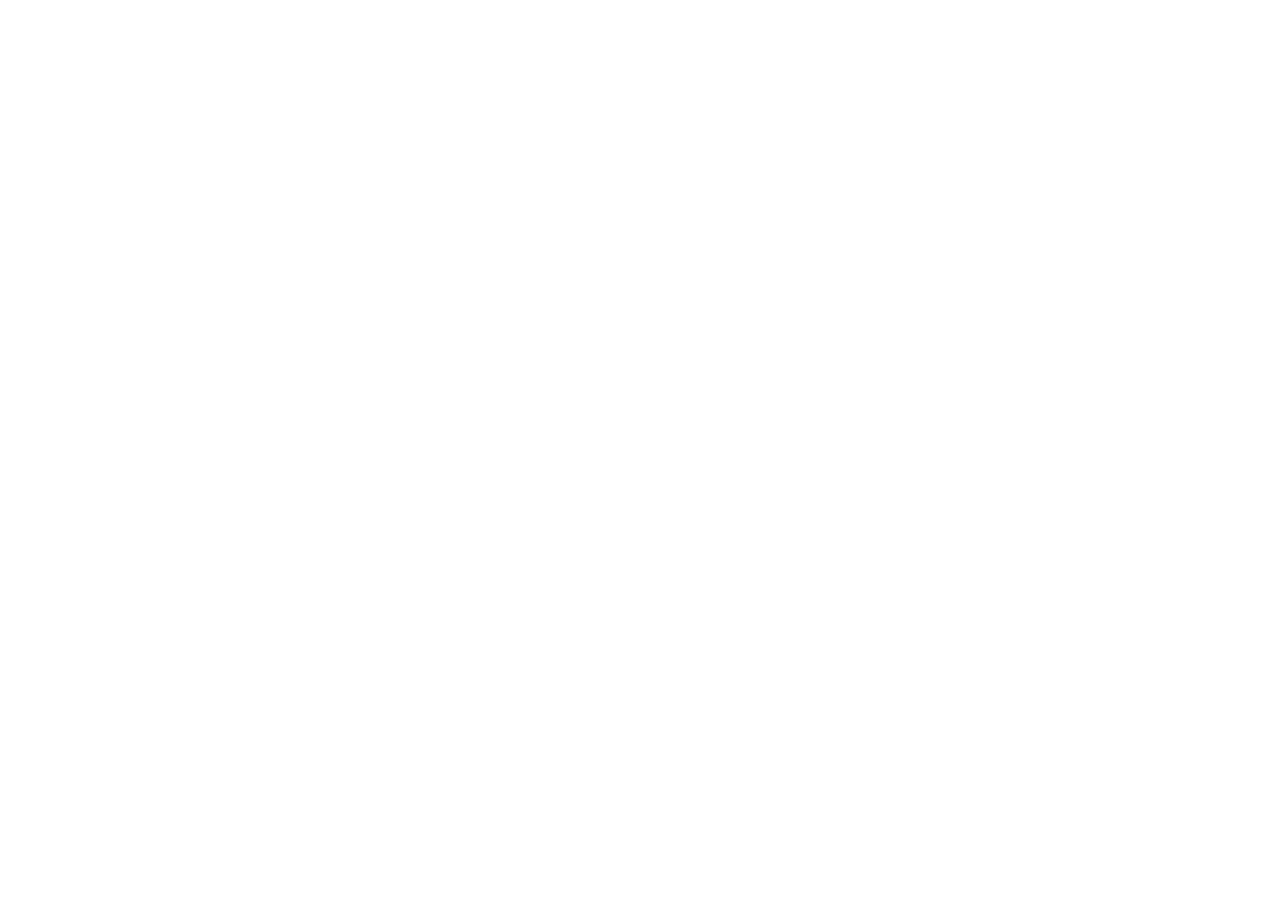
==== index.html @ 3553d35f "First commit. Index.html" ====
<!DOCTYPE html>
<html>
    <head>
        <meta charset="utf-8">
        <meta http-equiv="X-UA-Compatible" content="IE=edge">
        <title></title>
        <meta name="description" content="">
        <meta name="viewport" content="width=device-width, initial-scale=1">

        
    </head>
    <body>


        <script src="http://ajax.googleapis.com/ajax/libs/jquery/1.10.2/jquery.min.js"></script>
        <script>window.jQuery || document.write('<script src="js/vendor/jquery-1.10.2.min.js"><\/script>')</script>

    </body>
</html>
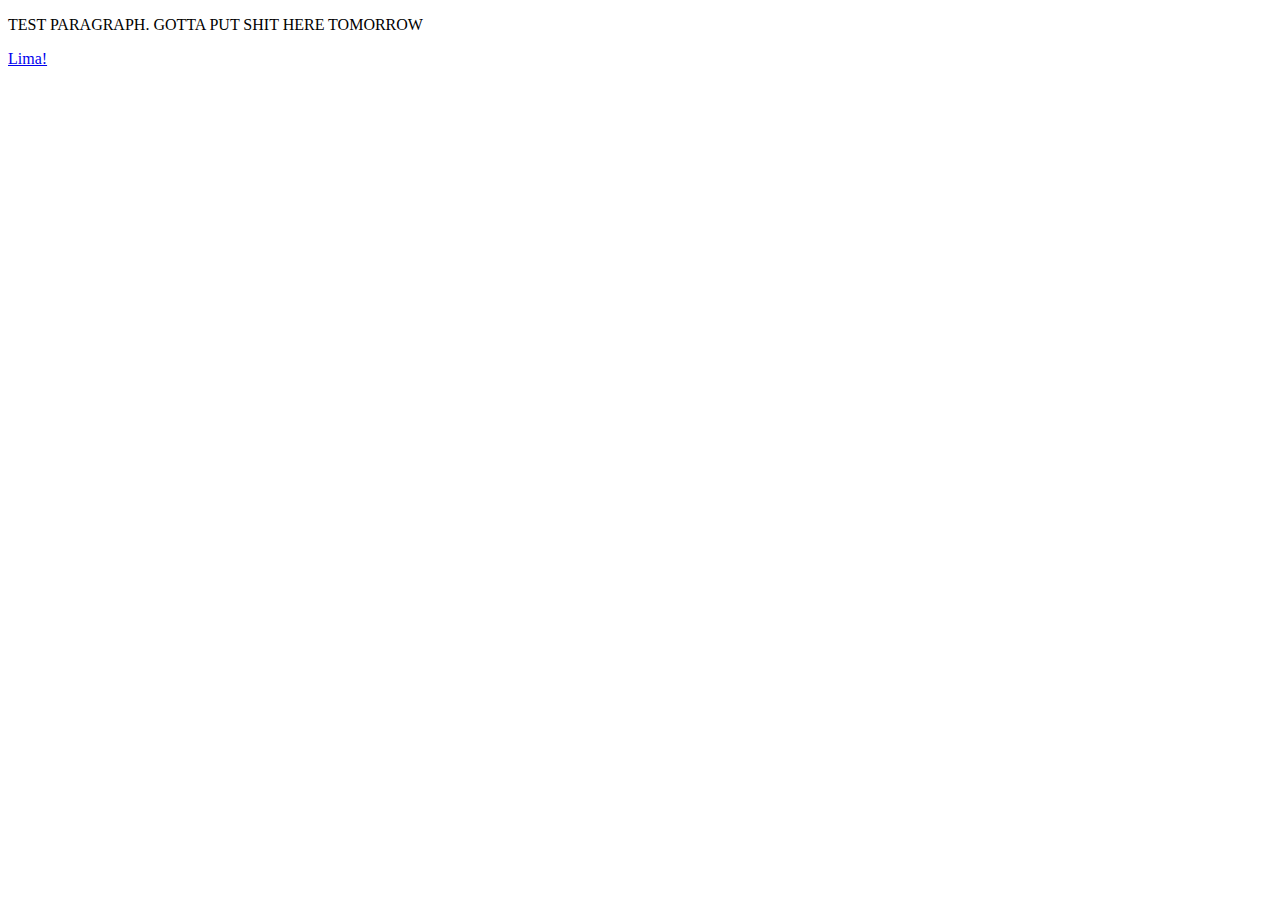
==== commit c06a077a: "added a link to index" ====
--- a/index.html
+++ b/index.html
@@ -10,7 +10,8 @@
         
     </head>
     <body>
-
+    	<p>TEST PARAGRAPH. GOTTA PUT SHIT HERE TOMORROW</p>
+        <a href="stampy1824.github.io/southAmerica/lima.html">Lima!</a>
 
         <script src="http://ajax.googleapis.com/ajax/libs/jquery/1.10.2/jquery.min.js"></script>
         <script>window.jQuery || document.write('<script src="js/vendor/jquery-1.10.2.min.js"><\/script>')</script>
